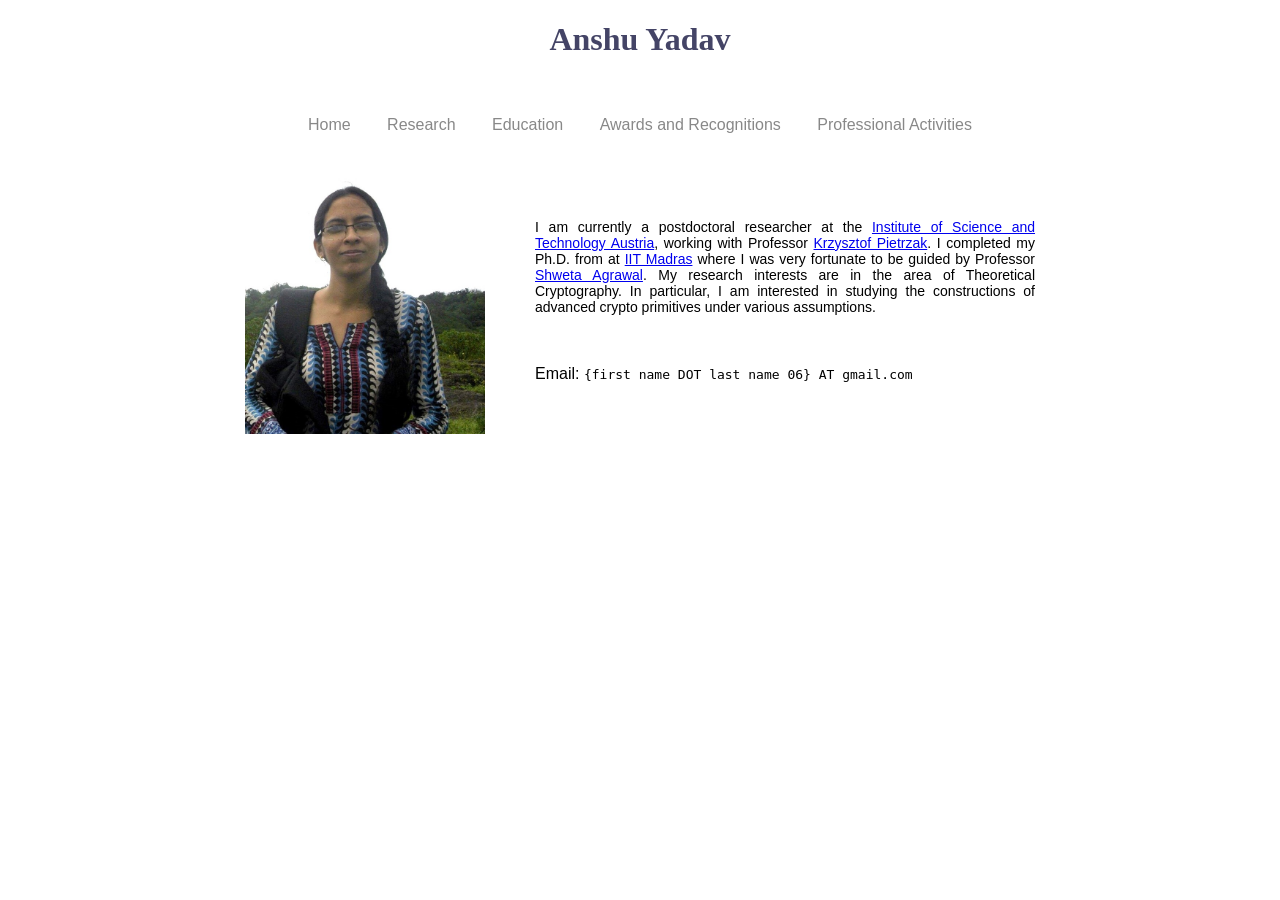
==== index.html @ c33b2d01 "Update index.html" ====
<!DOCTYPE html>
<html lang="en">
<div id="head">
<head>
<title>Anshu Yadav</title>
<h1 style="text-align:center; color:#444466; font-weight:600; font-family:'Cambria'">Anshu Yadav</h1>
<meta charset="UTF-8">
<meta name="viewport" content="width=device-width, initial-scale=1">
<style>
ulb {
  list-style-type: none;
  margin: 0;
  padding: 0;
}

lib {
  display: inline;
}

lib a {
  color: #888888;
  text-align: center;
  padding: 14px 16px;
  text-decoration: none;
}

lib a:hover {
  color: #222222;
}

body {
  font-family: Arial, Helvetica, sans-serif; text-align:justify; top-margin:100px; left-margin:130px;
}
</style>
</head>
</div>
<div id="menubar";>
<br>
<br>
<ulb>
<center>
<lib><a href="index.html">Home</a></lib>
<lib><a href="pubs.html">Research</a></lib>
<lib><a href="education.html">Education</a></lib>
<lib><a href="awards.html">Awards and Recognitions</a></lib>
<lib><a href="activities.html">Professional Activities</a></lib>
</center>
</ulb>
</div>

<div id="contents">
<body>
<div id="homepage"> 
<center>
<table>
<tr>
<td style="width:850px; text-align:justify">
<table border="0" cellpadding="20" cellspacing="10" id="intro" style="border-style: none;"> 
      <tr> 
 <td style="border-style: none;" ><img src="anshu.JPG" width="240" > 
	</td> 
        <td style="border-style: none;" valign="middle"> 
		<div id="intro">
<!--
<hr style="width:100%;text-align:left;margin-left:0">
//-->
<p style="font-size:14px;">I am currently a postdoctoral researcher at the <a href="https://ista.ac.at/en/home/">Institute of Science and Technology Austria</a>, working with Professor <a href="https://ist.ac.at/en/research/pietrzak-group/">Krzysztof Pietrzak</a>. I completed my Ph.D. from </a> at <a href="https://www.iitm.ac.in">IIT Madras</a> where I was very fortunate to be guided by Professor <a href="https://www.cse.iitm.ac.in/~shwetaag"> Shweta Agrawal</a>. My research interests are in the area of Theoretical Cryptography. In particular, I am interested in studying the constructions of advanced crypto primitives under various assumptions. </p>
 <br> <br>
 Email: <tt> {first name DOT last name 06} AT gmail.com </tt> <br>
<br>
	</div>
</td>
      </tr> 
</td>
</table> 
</center>
</div>
</body>
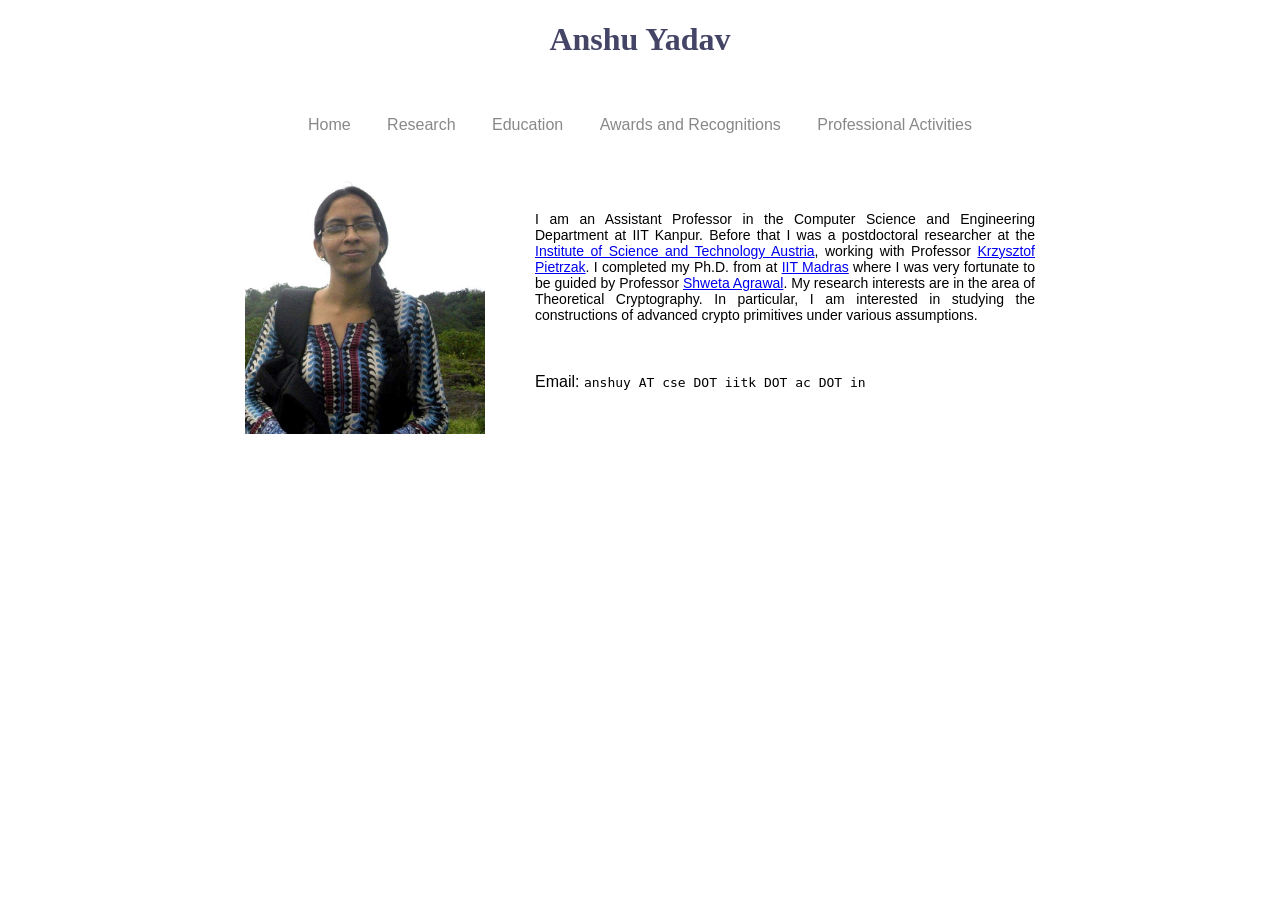
==== commit 36a18a4d: "Update index.html" ====
--- a/index.html
+++ b/index.html
@@ -64,9 +64,9 @@
 <!--
 <hr style="width:100%;text-align:left;margin-left:0">
 //-->
-<p style="font-size:14px;">I am currently a postdoctoral researcher at the <a href="https://ista.ac.at/en/home/">Institute of Science and Technology Austria</a>, working with Professor <a href="https://ist.ac.at/en/research/pietrzak-group/">Krzysztof Pietrzak</a>. I completed my Ph.D. from </a> at <a href="https://www.iitm.ac.in">IIT Madras</a> where I was very fortunate to be guided by Professor <a href="https://www.cse.iitm.ac.in/~shwetaag"> Shweta Agrawal</a>. My research interests are in the area of Theoretical Cryptography. In particular, I am interested in studying the constructions of advanced crypto primitives under various assumptions. </p>
+<p style="font-size:14px;">I am an Assistant Professor in the Computer Science and Engineering Department at IIT Kanpur. Before that I was a postdoctoral researcher at the <a href="https://ista.ac.at/en/home/">Institute of Science and Technology Austria</a>, working with Professor <a href="https://ist.ac.at/en/research/pietrzak-group/">Krzysztof Pietrzak</a>. I completed my Ph.D. from </a> at <a href="https://www.iitm.ac.in">IIT Madras</a> where I was very fortunate to be guided by Professor <a href="https://www.cse.iitm.ac.in/~shwetaag"> Shweta Agrawal</a>. My research interests are in the area of Theoretical Cryptography. In particular, I am interested in studying the constructions of advanced crypto primitives under various assumptions. </p>
  <br> <br>
- Email: <tt> {first name DOT last name 06} AT gmail.com </tt> <br>
+ Email: <tt> anshuy AT cse DOT iitk DOT ac DOT in </tt> <br>
 <br>
 	</div>
 </td>
@@ -76,3 +76,4 @@
 </center>
 </div>
 </body>
+
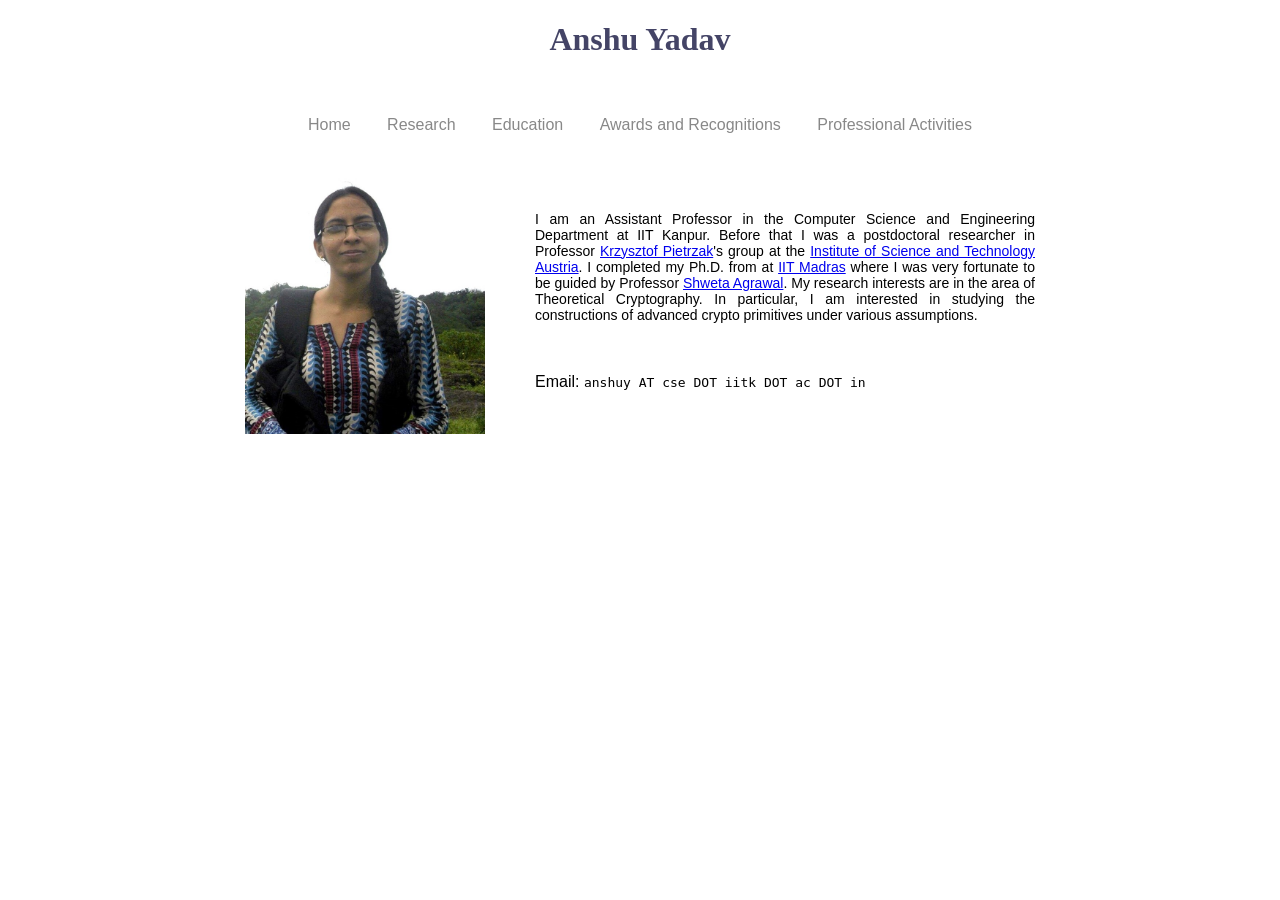
==== commit 5f3ba6d1: "Update index.html" ====
--- a/index.html
+++ b/index.html
@@ -64,7 +64,7 @@
 <!--
 <hr style="width:100%;text-align:left;margin-left:0">
 //-->
-<p style="font-size:14px;">I am an Assistant Professor in the Computer Science and Engineering Department at IIT Kanpur. Before that I was a postdoctoral researcher at the <a href="https://ista.ac.at/en/home/">Institute of Science and Technology Austria</a>, working with Professor <a href="https://ist.ac.at/en/research/pietrzak-group/">Krzysztof Pietrzak</a>. I completed my Ph.D. from </a> at <a href="https://www.iitm.ac.in">IIT Madras</a> where I was very fortunate to be guided by Professor <a href="https://www.cse.iitm.ac.in/~shwetaag"> Shweta Agrawal</a>. My research interests are in the area of Theoretical Cryptography. In particular, I am interested in studying the constructions of advanced crypto primitives under various assumptions. </p>
+<p style="font-size:14px;">I am an Assistant Professor in the Computer Science and Engineering Department at IIT Kanpur. Before that I was a postdoctoral researcher in Professor <a href="https://ist.ac.at/en/research/pietrzak-group/">Krzysztof Pietrzak</a>'s group at the <a href="https://ista.ac.at/en/home/">Institute of Science and Technology Austria</a>. I completed my Ph.D. from </a> at <a href="https://www.iitm.ac.in">IIT Madras</a> where I was very fortunate to be guided by Professor <a href="https://www.cse.iitm.ac.in/~shwetaag"> Shweta Agrawal</a>. My research interests are in the area of Theoretical Cryptography. In particular, I am interested in studying the constructions of advanced crypto primitives under various assumptions. </p>
  <br> <br>
  Email: <tt> anshuy AT cse DOT iitk DOT ac DOT in </tt> <br>
 <br>
@@ -77,3 +77,4 @@
 </div>
 </body>
 
+
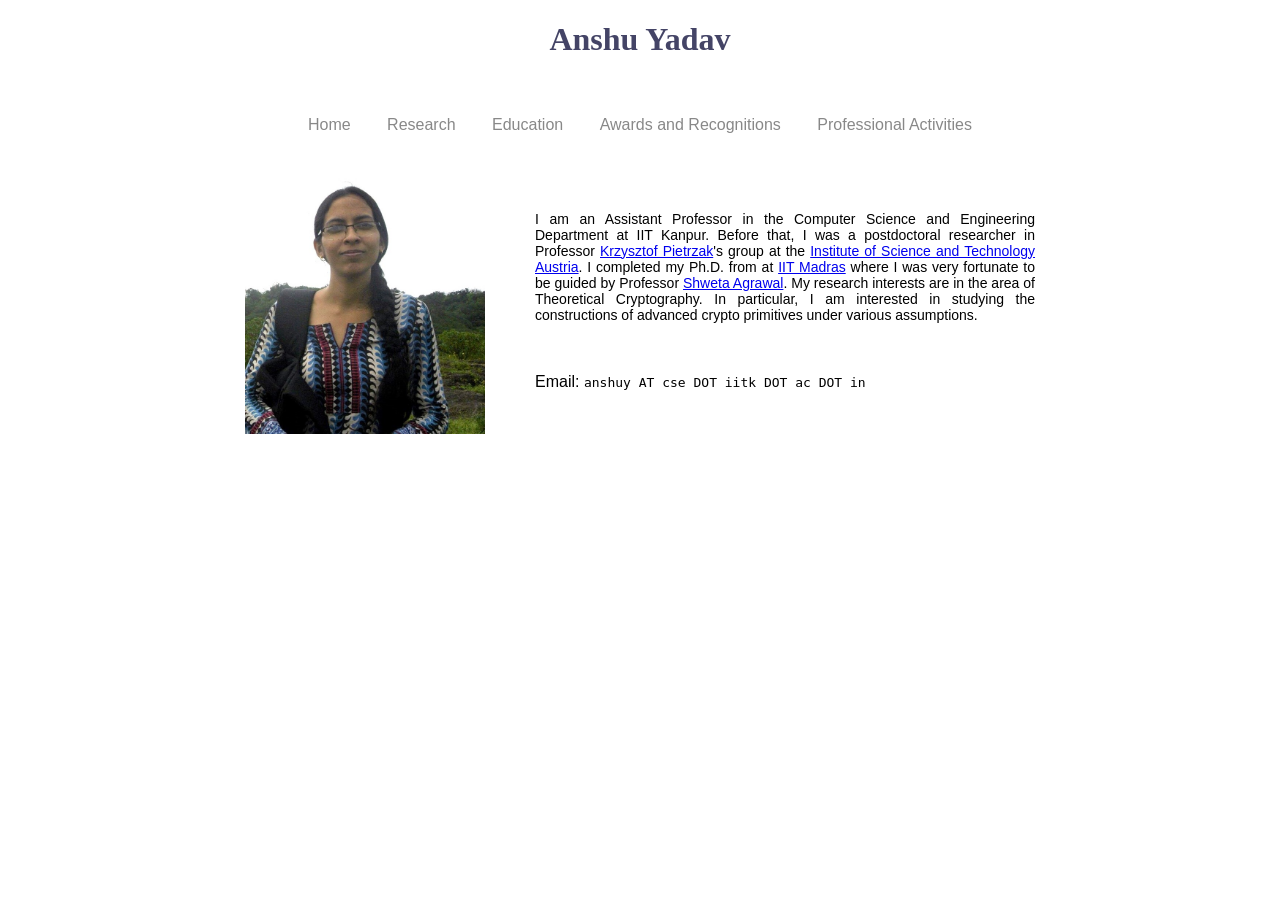
==== commit b4232054: "Update index.html" ====
--- a/index.html
+++ b/index.html
@@ -64,7 +64,7 @@
 <!--
 <hr style="width:100%;text-align:left;margin-left:0">
 //-->
-<p style="font-size:14px;">I am an Assistant Professor in the Computer Science and Engineering Department at IIT Kanpur. Before that I was a postdoctoral researcher in Professor <a href="https://ist.ac.at/en/research/pietrzak-group/">Krzysztof Pietrzak</a>'s group at the <a href="https://ista.ac.at/en/home/">Institute of Science and Technology Austria</a>. I completed my Ph.D. from </a> at <a href="https://www.iitm.ac.in">IIT Madras</a> where I was very fortunate to be guided by Professor <a href="https://www.cse.iitm.ac.in/~shwetaag"> Shweta Agrawal</a>. My research interests are in the area of Theoretical Cryptography. In particular, I am interested in studying the constructions of advanced crypto primitives under various assumptions. </p>
+<p style="font-size:14px;">I am an Assistant Professor in the Computer Science and Engineering Department at IIT Kanpur. Before that, I was a postdoctoral researcher in Professor <a href="https://ist.ac.at/en/research/pietrzak-group/">Krzysztof Pietrzak</a>'s group at the <a href="https://ista.ac.at/en/home/">Institute of Science and Technology Austria</a>. I completed my Ph.D. from </a> at <a href="https://www.iitm.ac.in">IIT Madras</a> where I was very fortunate to be guided by Professor <a href="https://www.cse.iitm.ac.in/~shwetaag"> Shweta Agrawal</a>. My research interests are in the area of Theoretical Cryptography. In particular, I am interested in studying the constructions of advanced crypto primitives under various assumptions. </p>
  <br> <br>
  Email: <tt> anshuy AT cse DOT iitk DOT ac DOT in </tt> <br>
 <br>
@@ -78,3 +78,4 @@
 </body>
 
 
+
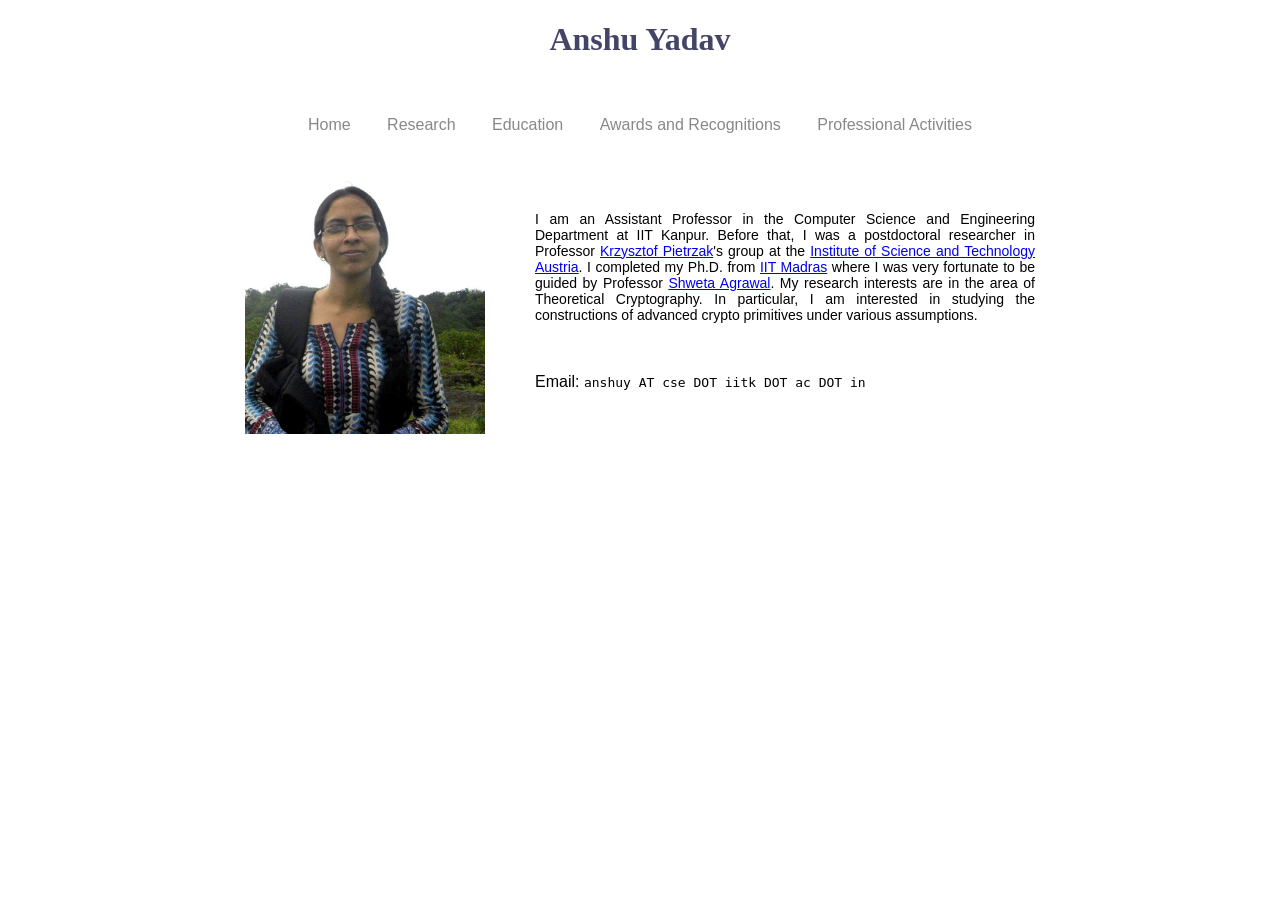
==== commit 6a4fbe4d: "Update index.html" ====
--- a/index.html
+++ b/index.html
@@ -64,7 +64,7 @@
 <!--
 <hr style="width:100%;text-align:left;margin-left:0">
 //-->
-<p style="font-size:14px;">I am an Assistant Professor in the Computer Science and Engineering Department at IIT Kanpur. Before that, I was a postdoctoral researcher in Professor <a href="https://ist.ac.at/en/research/pietrzak-group/">Krzysztof Pietrzak</a>'s group at the <a href="https://ista.ac.at/en/home/">Institute of Science and Technology Austria</a>. I completed my Ph.D. from </a> at <a href="https://www.iitm.ac.in">IIT Madras</a> where I was very fortunate to be guided by Professor <a href="https://www.cse.iitm.ac.in/~shwetaag"> Shweta Agrawal</a>. My research interests are in the area of Theoretical Cryptography. In particular, I am interested in studying the constructions of advanced crypto primitives under various assumptions. </p>
+<p style="font-size:14px;">I am an Assistant Professor in the Computer Science and Engineering Department at IIT Kanpur. Before that, I was a postdoctoral researcher in Professor <a href="https://ist.ac.at/en/research/pietrzak-group/">Krzysztof Pietrzak</a>'s group at the <a href="https://ista.ac.at/en/home/">Institute of Science and Technology Austria</a>. I completed my Ph.D. from <a href="https://www.iitm.ac.in">IIT Madras</a> where I was very fortunate to be guided by Professor <a href="https://www.cse.iitm.ac.in/~shwetaag"> Shweta Agrawal</a>. My research interests are in the area of Theoretical Cryptography. In particular, I am interested in studying the constructions of advanced crypto primitives under various assumptions. </p>
  <br> <br>
  Email: <tt> anshuy AT cse DOT iitk DOT ac DOT in </tt> <br>
 <br>
@@ -79,3 +79,4 @@
 
 
 
+
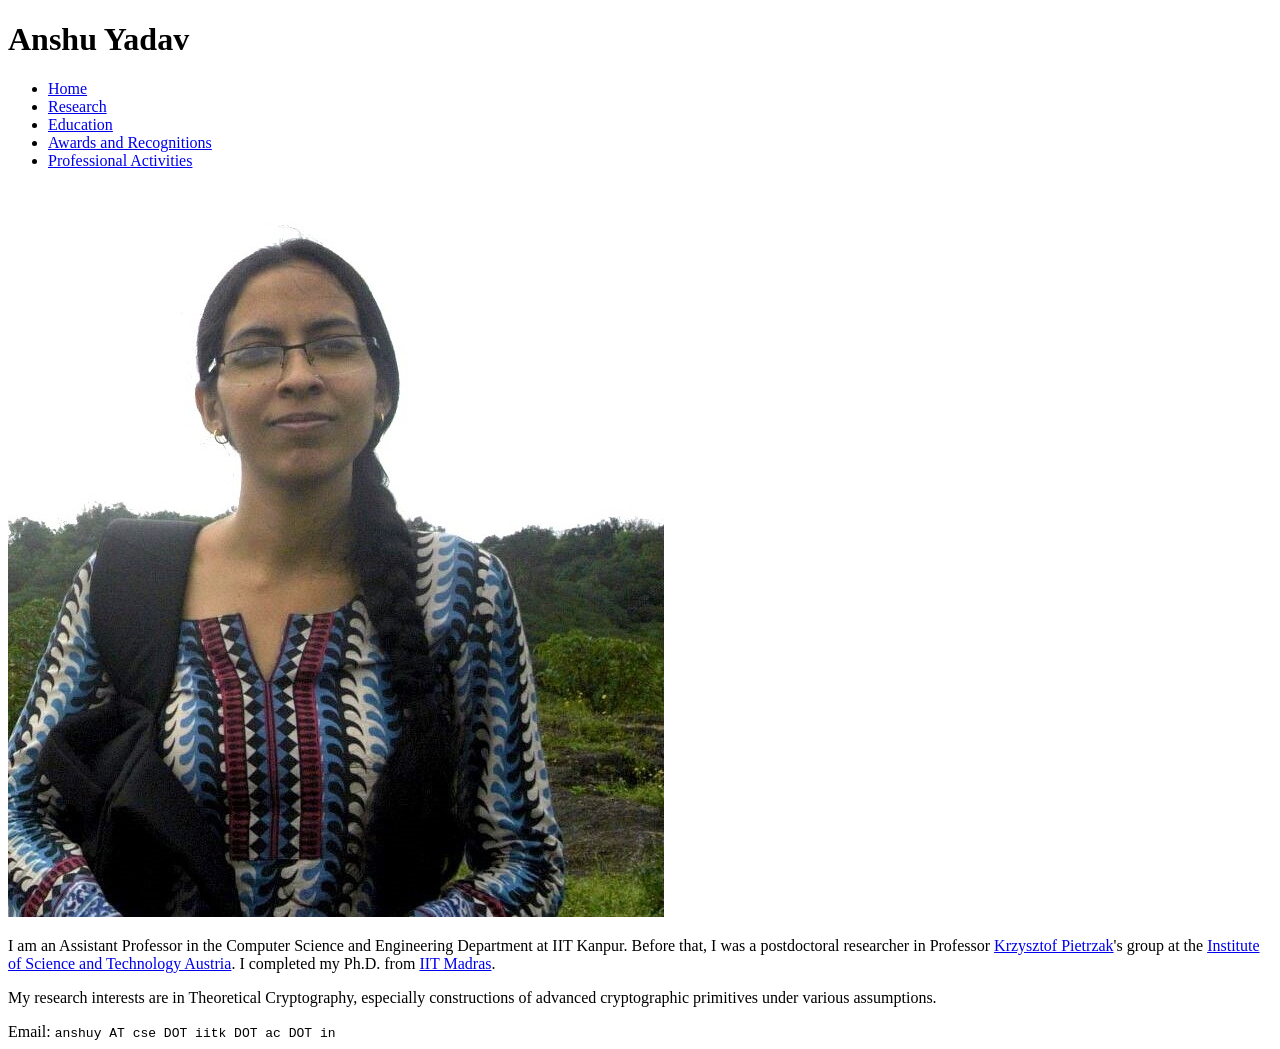
==== commit 468200ca: "Update index.html" ====
--- a/index.html
+++ b/index.html
@@ -1,81 +1,53 @@
 <!DOCTYPE html>
 <html lang="en">
-<div id="head">
 <head>
-<title>Anshu Yadav</title>
-<h1 style="text-align:center; color:#444466; font-weight:600; font-family:'Cambria'">Anshu Yadav</h1>
-<meta charset="UTF-8">
-<meta name="viewport" content="width=device-width, initial-scale=1">
-<style>
-ulb {
-  list-style-type: none;
-  margin: 0;
-  padding: 0;
-}
+  <meta charset="UTF-8">
+  <meta name="viewport" content="width=device-width, initial-scale=1">
+  <title>Anshu Yadav</title>
+  <link rel="stylesheet" href="style.css">
+</head>
 
-lib {
-  display: inline;
-}
+<body>
 
-lib a {
-  color: #888888;
-  text-align: center;
-  padding: 14px 16px;
-  text-decoration: none;
-}
+<div class="page-bg">
+  <div class="container-page">
 
-lib a:hover {
-  color: #222222;
-}
+    <h1>Anshu Yadav</h1>
 
-body {
-  font-family: Arial, Helvetica, sans-serif; text-align:justify; top-margin:100px; left-margin:130px;
-}
-</style>
-</head>
-</div>
-<div id="menubar";>
-<br>
-<br>
-<ulb>
-<center>
-<lib><a href="index.html">Home</a></lib>
-<lib><a href="pubs.html">Research</a></lib>
-<lib><a href="education.html">Education</a></lib>
-<lib><a href="awards.html">Awards and Recognitions</a></lib>
-<lib><a href="activities.html">Professional Activities</a></lib>
-</center>
-</ulb>
+    <ul class="navbar">
+      <li><a href="index.html">Home</a></li>
+      <li><a href="pubs.html">Research</a></li>
+      <li><a href="education.html">Education</a></li>
+      <li><a href="awards.html">Awards and Recognitions</a></li>
+      <li><a href="activities.html">Professional Activities</a></li>
+    </ul>
+
+    <div class="content">
+      <img src="anshu.JPG" alt="Anshu Yadav">
+
+      <div class="text">
+        <p>
+          I am an Assistant Professor in the Computer Science and Engineering Department at IIT Kanpur. 
+          Before that, I was a postdoctoral researcher in Professor 
+          <a href="https://ist.ac.at/en/research/pietrzak-group/">Krzysztof Pietrzak</a>'s group at the 
+          <a href="https://ista.ac.at/en/home/">Institute of Science and Technology Austria</a>. 
+          I completed my Ph.D. from <a href="https://www.iitm.ac.in">IIT Madras</a>.
+        </p>
+
+        <p>
+          My research interests are in Theoretical Cryptography, especially constructions of advanced 
+          cryptographic primitives under various assumptions.
+        </p>
+
+        Email: <tt>anshuy AT cse DOT iitk DOT ac DOT in</tt>
+      </div>
+    </div>
+
+  </div>
 </div>
 
-<div id="contents">
-<body>
-<div id="homepage"> 
-<center>
-<table>
-<tr>
-<td style="width:850px; text-align:justify">
-<table border="0" cellpadding="20" cellspacing="10" id="intro" style="border-style: none;"> 
-      <tr> 
- <td style="border-style: none;" ><img src="anshu.JPG" width="240" > 
-	</td> 
-        <td style="border-style: none;" valign="middle"> 
-		<div id="intro">
-<!--
-<hr style="width:100%;text-align:left;margin-left:0">
-//-->
-<p style="font-size:14px;">I am an Assistant Professor in the Computer Science and Engineering Department at IIT Kanpur. Before that, I was a postdoctoral researcher in Professor <a href="https://ist.ac.at/en/research/pietrzak-group/">Krzysztof Pietrzak</a>'s group at the <a href="https://ista.ac.at/en/home/">Institute of Science and Technology Austria</a>. I completed my Ph.D. from <a href="https://www.iitm.ac.in">IIT Madras</a> where I was very fortunate to be guided by Professor <a href="https://www.cse.iitm.ac.in/~shwetaag"> Shweta Agrawal</a>. My research interests are in the area of Theoretical Cryptography. In particular, I am interested in studying the constructions of advanced crypto primitives under various assumptions. </p>
- <br> <br>
- Email: <tt> anshuy AT cse DOT iitk DOT ac DOT in </tt> <br>
-<br>
-	</div>
-</td>
-      </tr> 
-</td>
-</table> 
-</center>
-</div>
 </body>
+</html>
 
 
 
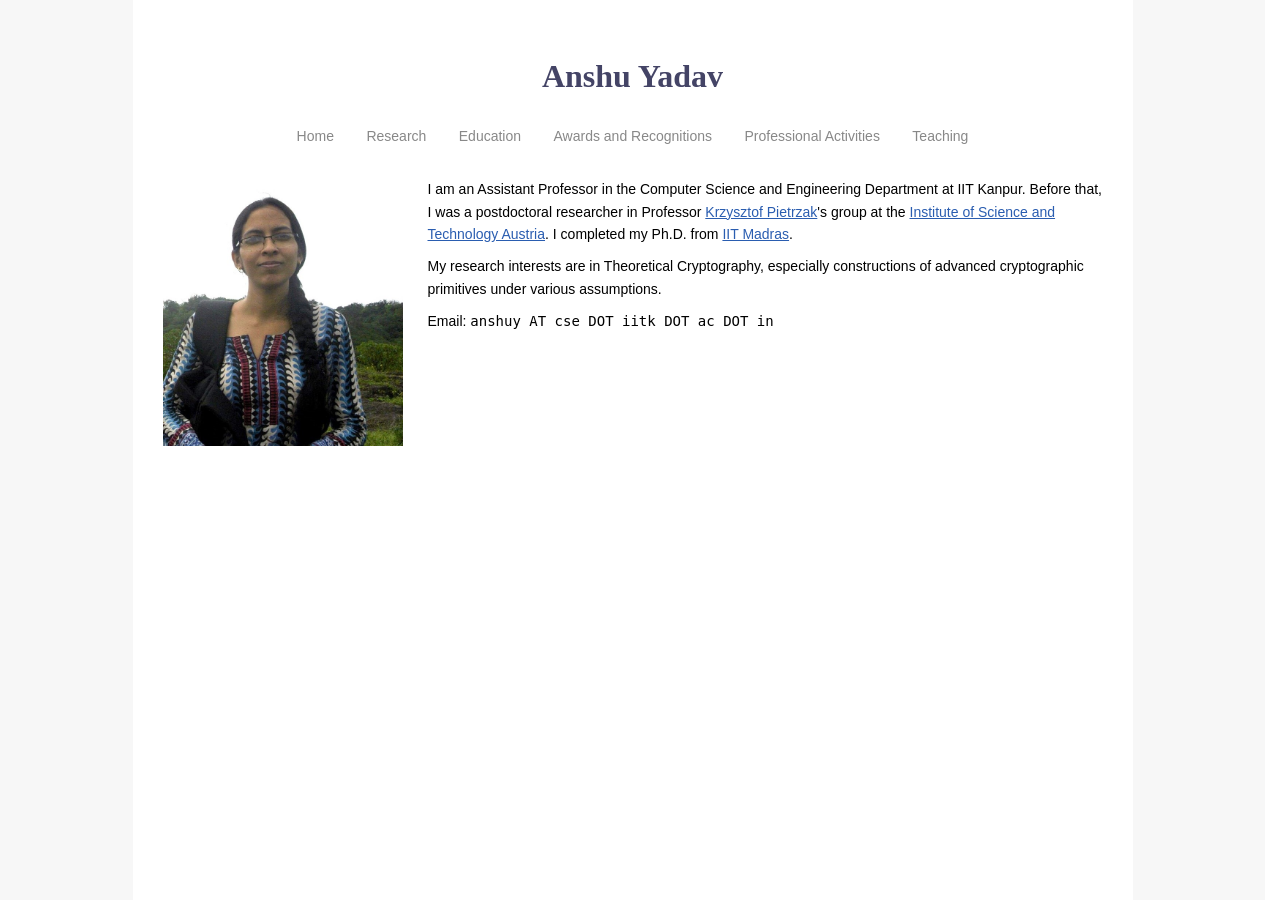
==== commit c4297e9b: "Update index.html" ====
--- a/index.html
+++ b/index.html
@@ -20,6 +20,7 @@
       <li><a href="education.html">Education</a></li>
       <li><a href="awards.html">Awards and Recognitions</a></li>
       <li><a href="activities.html">Professional Activities</a></li>
+      <li><a href="teaching.html">Teaching</a></li> </ul>
     </ul>
 
     <div class="content">
--- a/style.css
+++ b/style.css
@@ -0,0 +1,178 @@
+/* ------------------------------
+   Global reset & base
+------------------------------ */
+
+html, body {
+  height: 100%;
+  margin: 0;
+  font-family: Arial, Helvetica, sans-serif;
+  background-color: #ffffff;
+}
+
+html {
+  scrollbar-gutter: stable;
+}
+
+/* ------------------------------
+   Page layout
+------------------------------ */
+
+/* Grey side background */
+.page-bg {
+  background-color: #f7f7f7;
+  min-height: 100vh;
+  display: flex;
+  flex-direction: column;
+}
+
+/* Center white content */
+.container-page {
+  max-width: 1000px;
+  width: 100%;
+  margin: 0 auto;
+  background-color: #ffffff;
+  padding: 30px;
+  box-sizing: border-box;
+  flex-grow: 1;
+}
+
+/* ------------------------------
+   Typography & spacing
+------------------------------ */
+
+body {
+  line-height: 1.6;
+}
+
+/* Headings */
+h1 {
+  text-align: center;
+  color: #444466;
+  font-family: Cambria;
+  margin-bottom: 10px;
+}
+
+h3 {
+  margin-top: 24px;
+  margin-bottom: 8px;
+  color: #444466;
+}
+
+/* Paragraphs */
+p {
+  margin: 0 0 10px 0;
+}
+
+/* Lists */
+ul {
+  margin-top: 6px;
+  margin-bottom: 14px;
+  padding-left: 20px;
+}
+
+li {
+  margin-bottom: 6px;
+}
+
+/* Fix extra gap after headings */
+h3 + ul,
+h3 + .courses {
+  margin-top: 0;
+}
+
+/* General text wrapper */
+.text {
+  font-size: 14px;
+}
+
+/* ------------------------------
+   Navigation bar
+------------------------------ */
+
+ul.navbar {
+  list-style: none;
+  padding: 0;
+  text-align: center;
+  margin: 20px 0 30px 0;
+}
+
+ul.navbar li {
+  display: inline;
+}
+
+ul.navbar li a {
+  color: #888888;
+  padding: 10px 14px;
+  text-decoration: none;
+  font-size: 14px;
+}
+
+ul.navbar li a:hover {
+  color: #222222;
+}
+
+/* ------------------------------
+   Homepage layout
+------------------------------ */
+
+.content {
+  display: flex;
+  gap: 25px;
+  align-items: flex-start;
+}
+
+.content img {
+  width: 240px;
+}
+
+/* ------------------------------
+   Education page
+------------------------------ */
+
+.edu-item {
+  display: grid;
+  grid-template-columns: 140px 1fr;
+  gap: 20px;
+  margin-bottom: 20px;
+}
+
+.edu-year {
+  color: #444466;
+  font-weight: 500;
+}
+
+.edu-details p {
+  margin: 0;
+}
+
+/* ------------------------------
+   Courses (2-column layout)
+------------------------------ */
+
+.courses {
+  display: grid;
+  grid-template-columns: 1fr 1fr;
+  gap: 20px;
+  margin-top: 0;
+}
+
+/* ------------------------------
+   Small polish
+------------------------------ */
+
+/* Slightly nicer links */
+a {
+  color: #2a5db0;
+}
+
+a:hover {
+  text-decoration: underline;
+}
+
+/* ------------------------------
+Adding colored section headings
+-------------------------------*/
+.section-title {
+  color: rgb(100, 0, 170);
+  font-weight: 500;
+}
